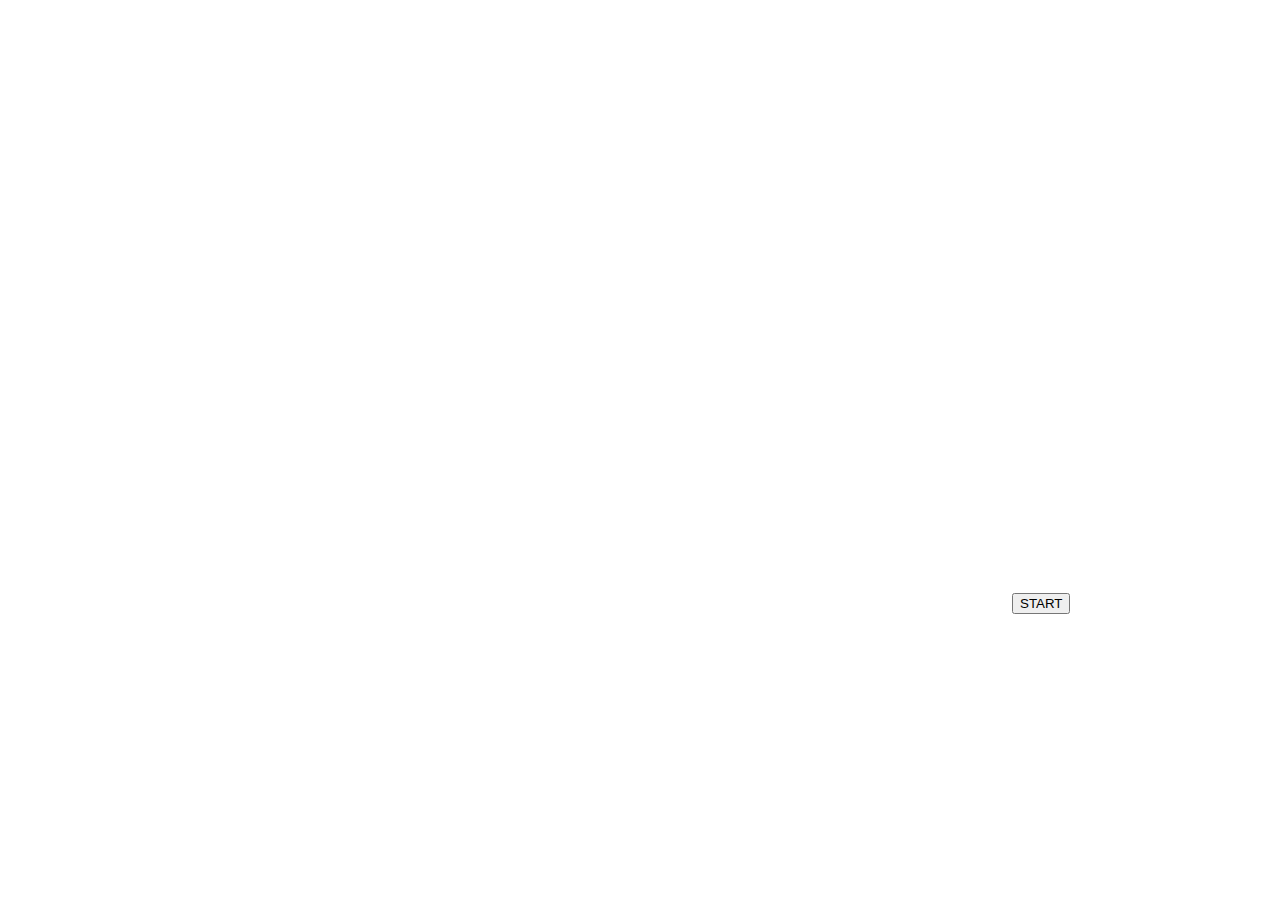
==== index.html @ 4925ebaa "new project set up" ====
<!DOCTYPE html>
<html>
	<head>

		<title>Kebabland</title>
		<link href="css/kebabland.css" rel="stylesheet" type="text/css" />
		<script data-main="js/app" src="js/lib/require.js"></script>
	</head>
	<body>
		<canvas id="canvas" width="1000" height="600">
			Your browser does not support an html5 canvas.
		</canvas>
		
    <button id='btn'>START</button
	</body>
</html>
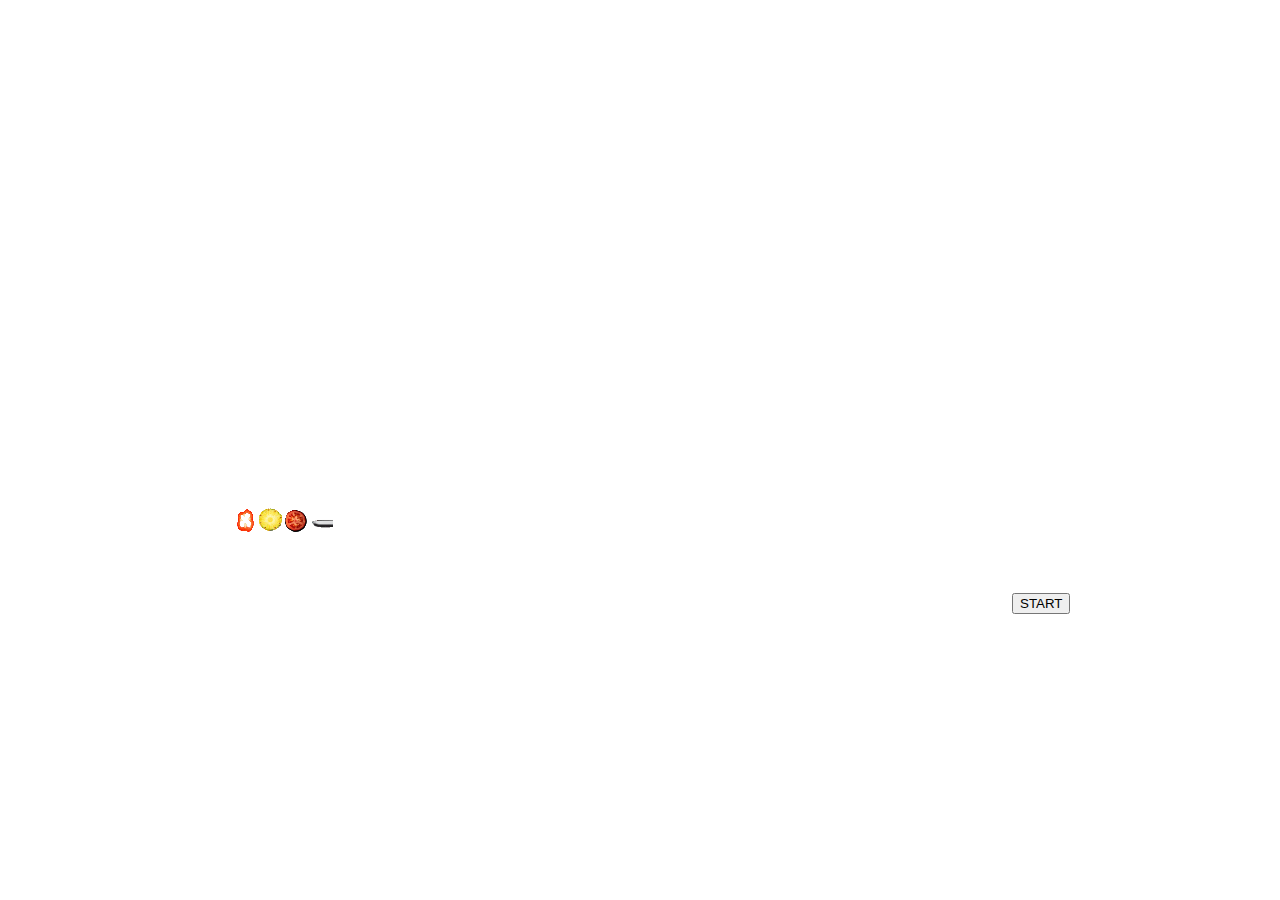
==== commit 399980a8: "small changes to indexing" ====
--- a/index.html
+++ b/index.html
@@ -4,13 +4,13 @@
 
 		<title>Kebabland</title>
 		<link href="css/kebabland.css" rel="stylesheet" type="text/css" />
-		<script data-main="js/app" src="js/lib/require.js"></script>
+		<script data-main="js/app" src="JS/lib/require.js"></script>
 	</head>
 	<body>
 		<canvas id="canvas" width="1000" height="600">
 			Your browser does not support an html5 canvas.
 		</canvas>
 		
-    <button id='btn'>START</button
+    <button id='btn'>START</button>
 	</body>
 </html>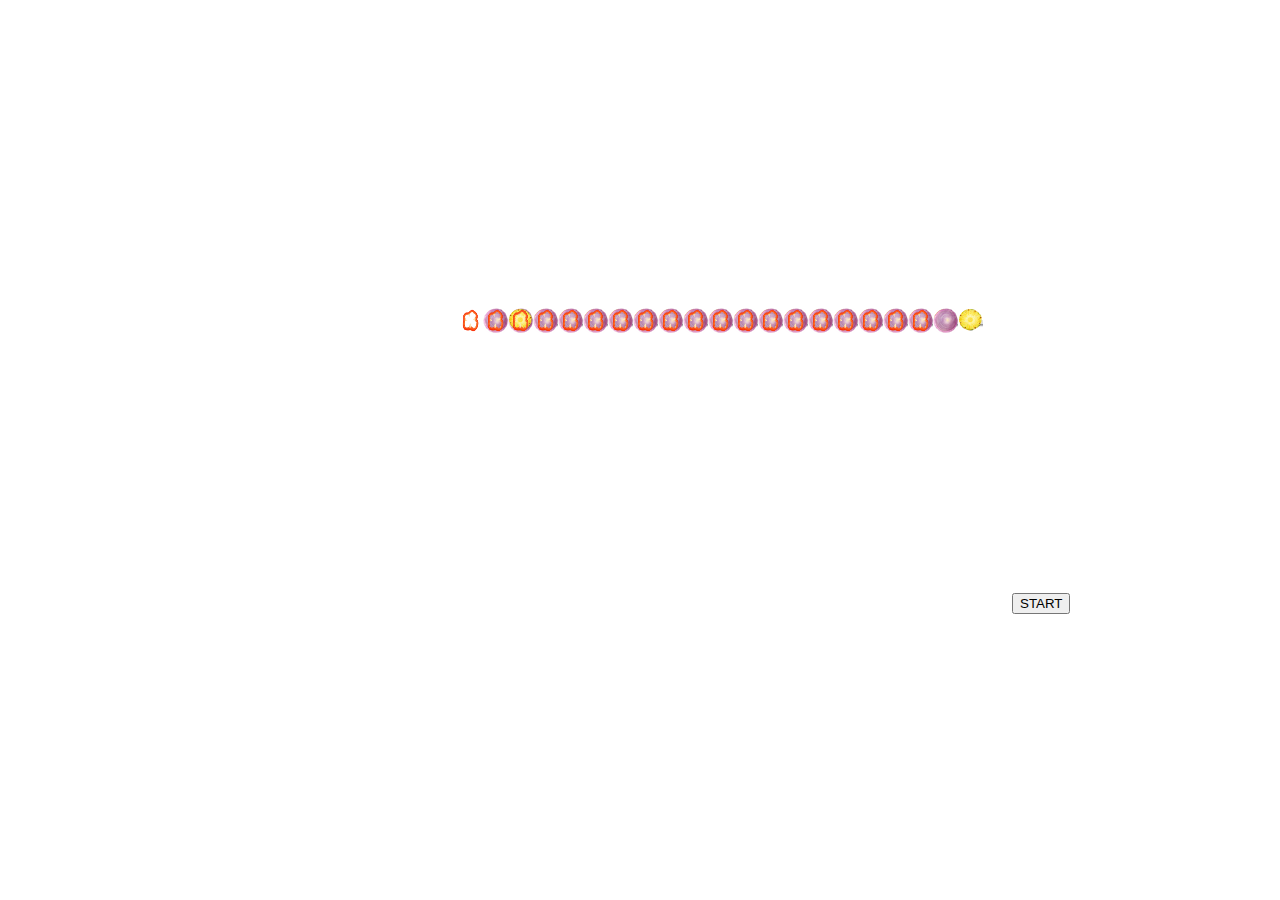
==== commit ef45b2c7: "fixed game logic" ====
--- a/index.html
+++ b/index.html
@@ -4,7 +4,7 @@
 
 		<title>Kebabland</title>
 		<link href="css/kebabland.css" rel="stylesheet" type="text/css" />
-		<script data-main="js/app" src="JS/lib/require.js"></script>
+		<script data-main="js/app" src="js/lib/require.js"></script>
 	</head>
 	<body>
 		<canvas id="canvas" width="1000" height="600">
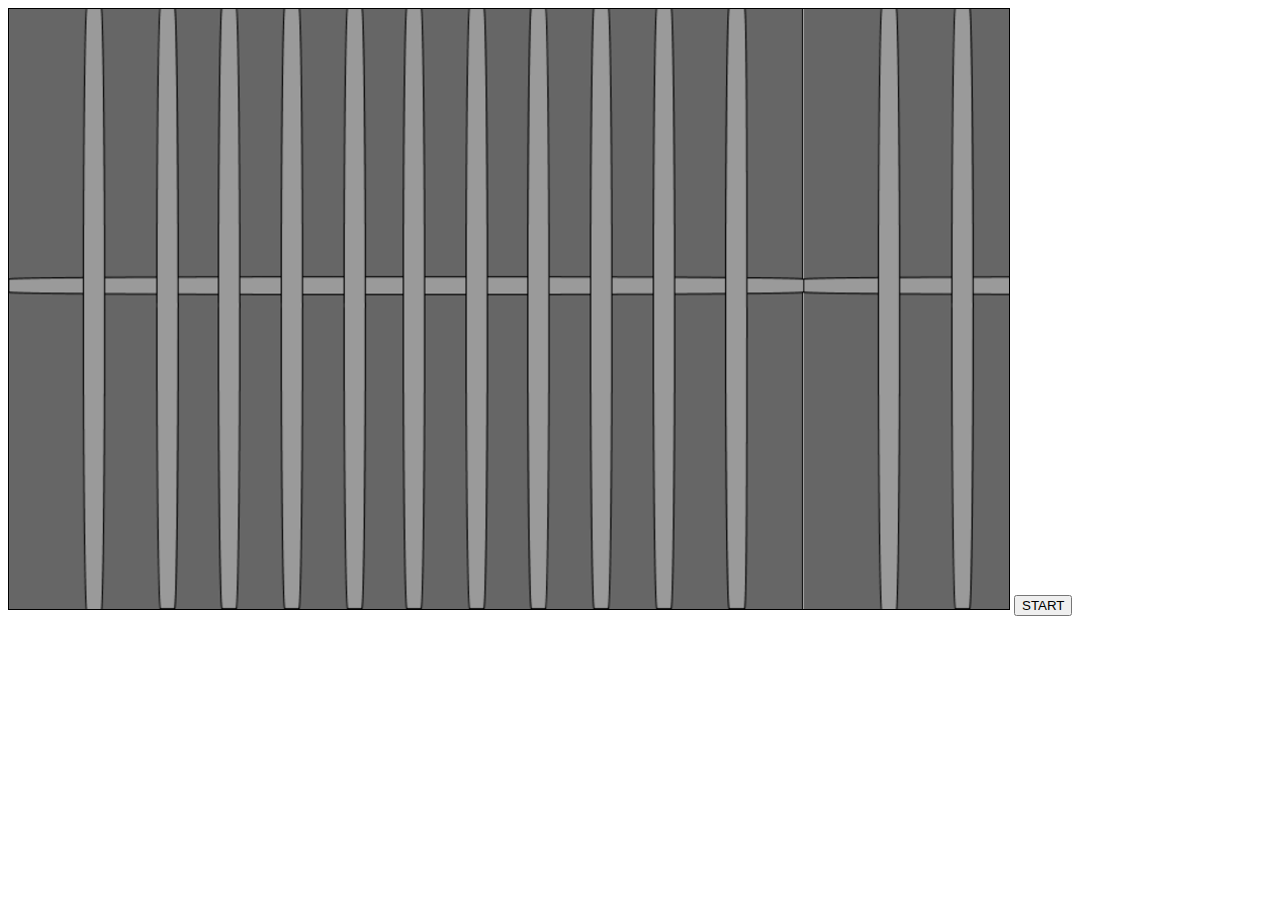
==== commit 37a5568d: "changed background andcreated fire" ====
--- a/index.html
+++ b/index.html
@@ -5,6 +5,7 @@
 		<title>Kebabland</title>
 		<link href="css/kebabland.css" rel="stylesheet" type="text/css" />
 		<script data-main="js/app" src="js/lib/require.js"></script>
+		<script src="https://ajax.googleapis.com/ajax/libs/jquery/3.1.1/jquery.min.js"></script>
 	</head>
 	<body>
 		<canvas id="canvas" width="1000" height="600">
--- a/css/kebabland.css
+++ b/css/kebabland.css
@@ -0,0 +1,6 @@
+#canvas {
+	background-image:url("images/grill.png");
+	width: 1000;
+	height: 600;
+	border: 1px solid #000000;
+}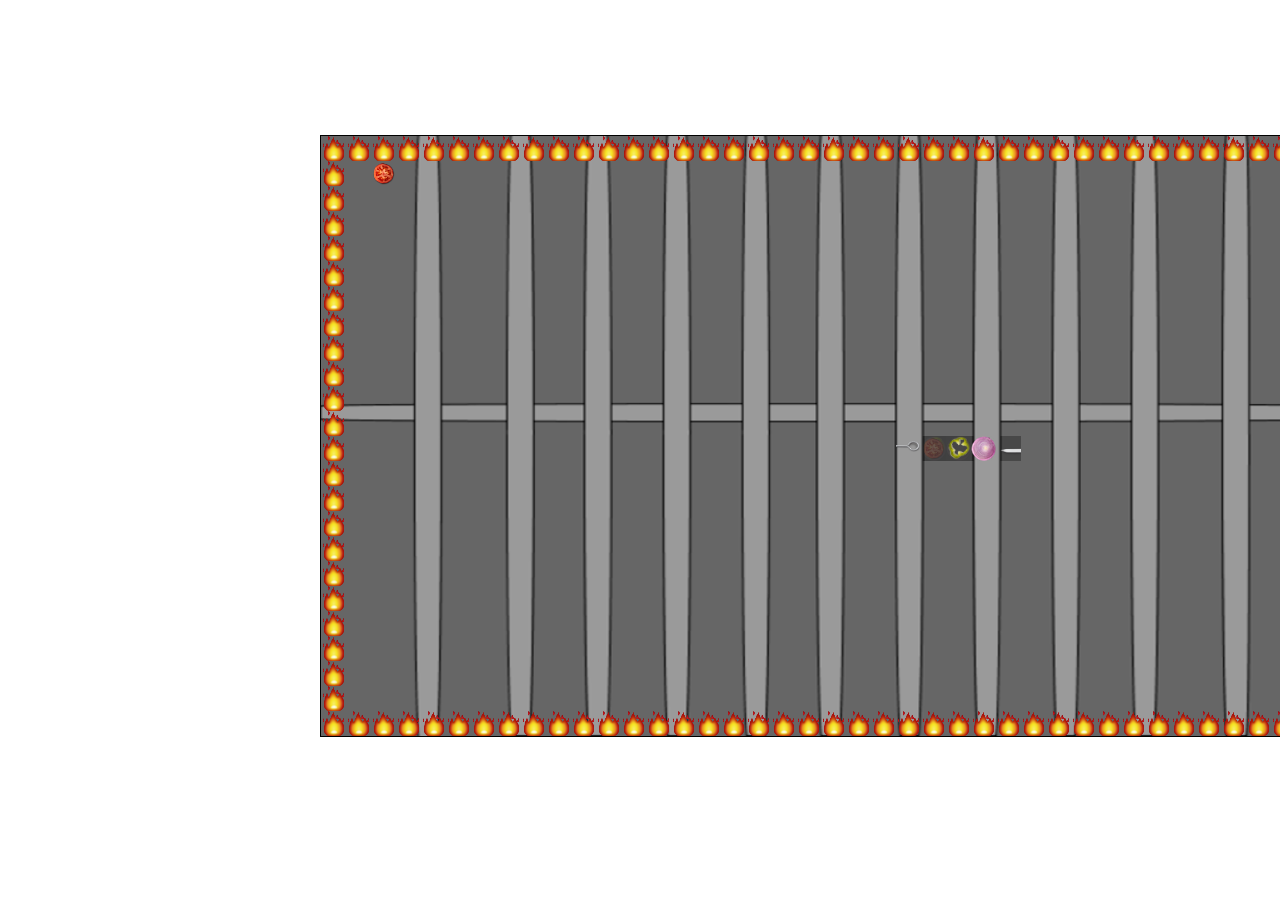
==== commit 989bd7d6: "homepage" ====
--- a/index.html
+++ b/index.html
@@ -12,6 +12,6 @@
 			Your browser does not support an html5 canvas.
 		</canvas>
 		
-    <button id='btn'>START</button>
+   
 	</body>
 </html>--- a/css/kebabland.css
+++ b/css/kebabland.css
@@ -1,6 +1,15 @@
 #canvas {
+	position: absolute;
+	top: 15%;
+	left: 25%;
 	background-image:url("images/grill.png");
 	width: 1000;
 	height: 600;
 	border: 1px solid #000000;
+}
+
+.middle_column{
+	position: absolute;
+	left:400px;
+	top: 150px;
 }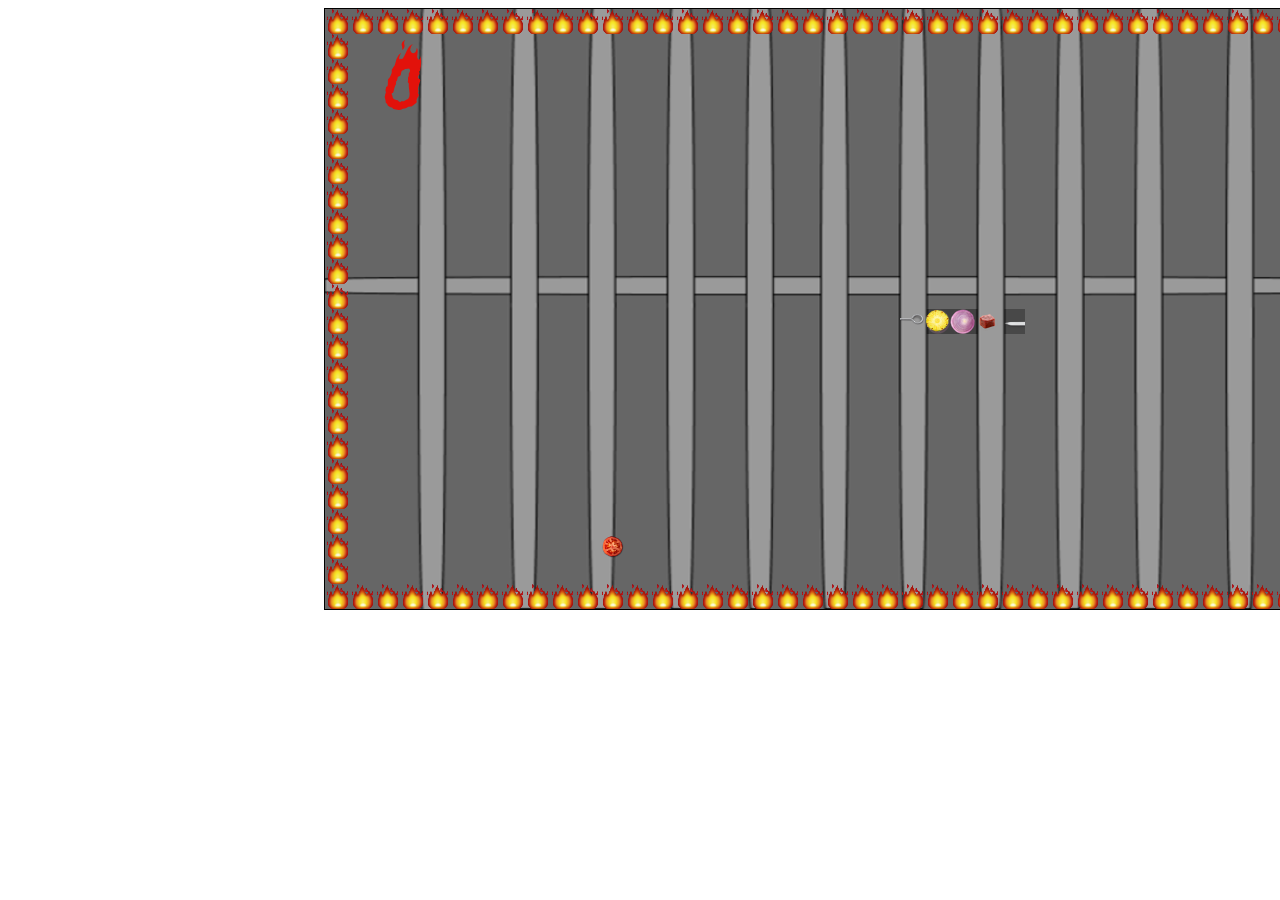
==== commit 086b245f: "added score display" ====
--- a/index.html
+++ b/index.html
@@ -11,7 +11,7 @@
 		<canvas id="canvas" width="1000" height="600">
 			Your browser does not support an html5 canvas.
 		</canvas>
-		
+		<div id="score"></div>
    
 	</body>
 </html>--- a/css/kebabland.css
+++ b/css/kebabland.css
@@ -1,6 +1,5 @@
 #canvas {
-	position: absolute;
-	top: 15%;
+	position: relative;
 	left: 25%;
 	background-image:url("images/grill.png");
 	width: 1000;
@@ -12,4 +11,8 @@
 	position: absolute;
 	left:400px;
 	top: 150px;
+}
+@font-face {
+    font-family: 'Char';
+    src: url('char_bb/charbb_reg.ttf');
 }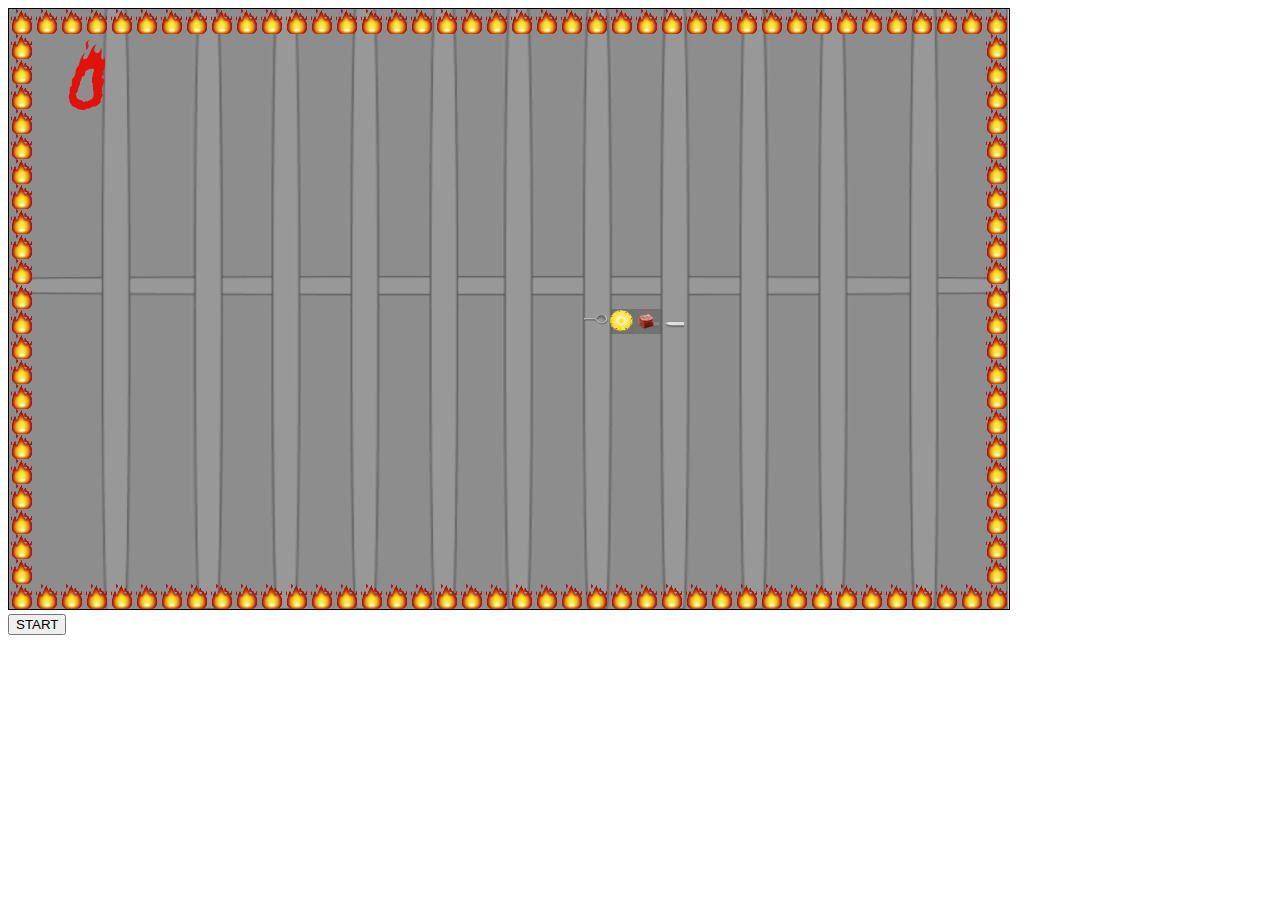
==== commit 449a0945: "Popups when you die" ====
--- a/index.html
+++ b/index.html
@@ -13,5 +13,7 @@
 		</canvas>
 		<div id="score"></div>
    
+
+    <button id='btn'>START</button>
 	</body>
 </html>--- a/css/kebabland.css
+++ b/css/kebabland.css
@@ -1,17 +1,11 @@
 #canvas {
 	position: relative;
-	left: 25%;
 	background-image:url("images/grill.png");
 	width: 1000;
 	height: 600;
 	border: 1px solid #000000;
 }
 
-.middle_column{
-	position: absolute;
-	left:400px;
-	top: 150px;
-}
 @font-face {
     font-family: 'Char';
     src: url('char_bb/charbb_reg.ttf');
